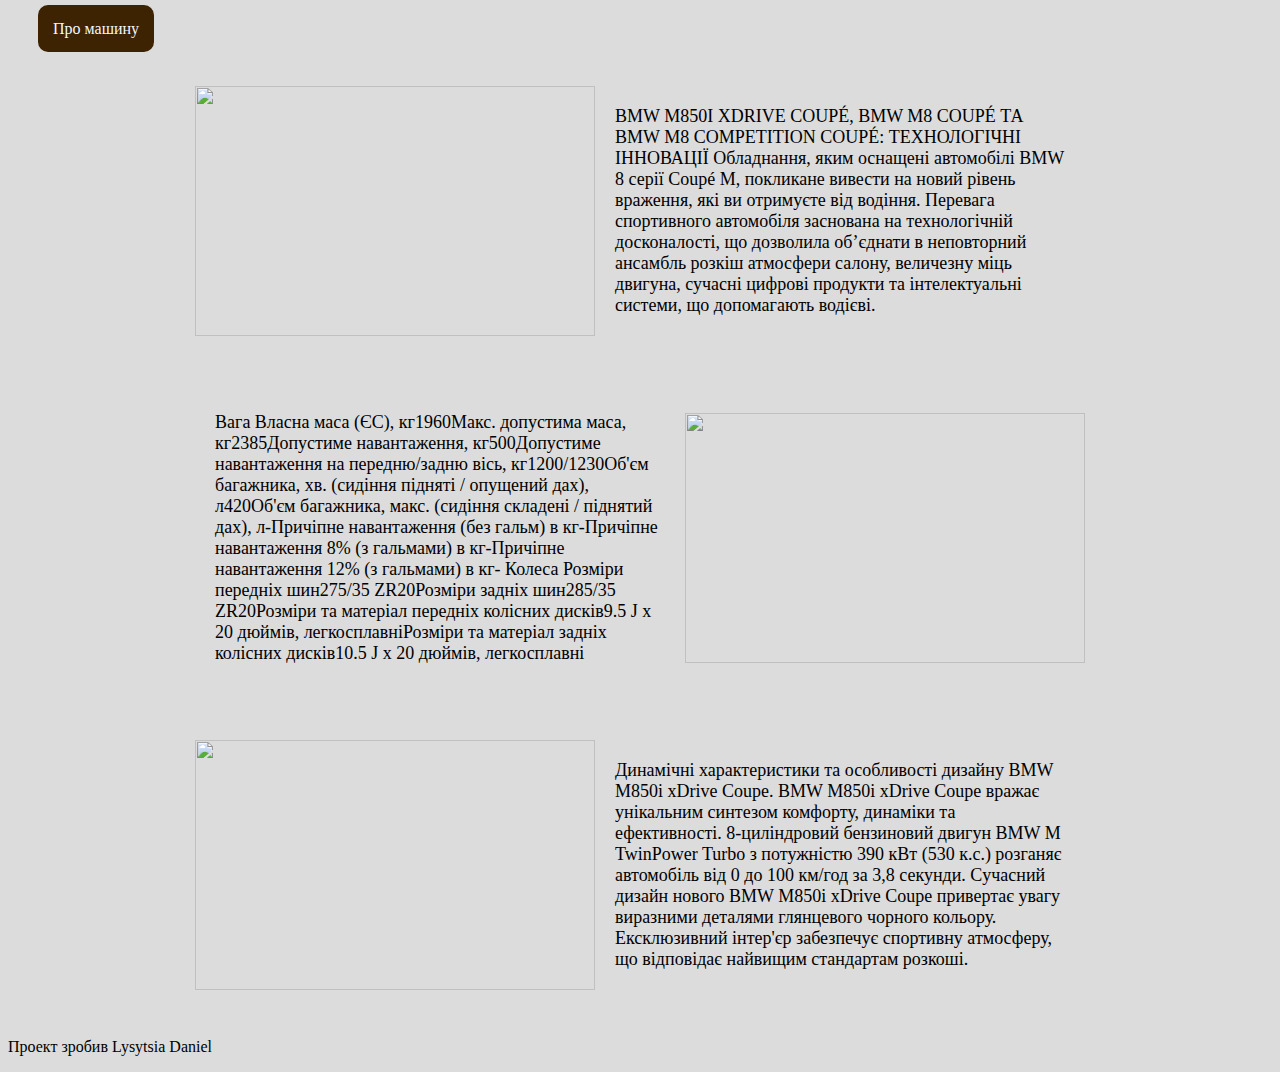
==== index.html @ 7e497483 "Create index.html" ====
<html>

<head>
   <title> Bmw-M8 competition </title>
  <link rel="stylesheet" href="style.css">
</head>

<body>
   <header>
      <nav>
         <a href="about.html">Про машину</a>
      </nav>
   </header>
   <main>
      <div class="first">
         <img src="https://www.halliwelljones.co.uk/uploads/page-images/P90448580_lowRes_bmw-m8-competition-c.jpg" >
         <p>
            BMW M850I XDRIVE COUPÉ, BMW M8 COUPÉ ТА BMW M8 COMPETITION COUPÉ: ТЕХНОЛОГІЧНІ ІННОВАЦІЇ
            Обладнання, яким оснащені автомобілі BMW 8 серії Coupé М, покликане вивести на новий рівень враження, які ви
            отримуєте від водіння. Перевага спортивного автомобіля заснована на технологічній досконалості, що дозволила
            об’єднати в неповторний ансамбль розкіш атмосфери салону, величезну міць двигуна, сучасні цифрові продукти
            та інтелектуальні системи, що допомагають водієві.
         </p>
      </div>
      <div class="first">
         <p>
            Вага
            Власна маса (ЄС), кг1960Макс. допустима маса, кг2385Допустиме навантаження, кг500Допустиме навантаження на
            передню/задню вісь, кг1200/1230Об'єм багажника, хв. (сидіння підняті / опущений дах), л420Об'єм багажника,
            макс. (сидіння складені / піднятий дах), л-Причіпне навантаження (без гальм) в кг-Причіпне навантаження 8%
            (з
            гальмами) в кг-Причіпне навантаження 12% (з гальмами) в кг-
            Колеса
            Розміри передніх шин275/35 ZR20Розміри задніх шин285/35 ZR20Розміри та матеріал передніх колісних дисків9.5
            J x
            20 дюймів, легкосплавніРозміри та матеріал задніх колісних дисків10.5 J x 20 дюймів, легкосплавні
         </p>
         <img src="https://content.homenetiol.com/2000292/2215091/0x0/846af0516a7743339898b3ad3f42e950.jpg">
      </div>
      <div class="first">
         <img src="https://www.bmw.pt/content/bmw/marketPT/bmw_pt/pt_PT/all-models/m-series/m8-gran-coupe/2019/landingpage/jcr:content/par/highlight_d07f/highlightitems/highlightitem_88ad/image/mobile.transform/highlight/image.1569270825083.jpg" >
         <p>

            Динамічні характеристики та особливості дизайну BMW M850i xDrive Coupe.
            BMW M850i xDrive Coupe вражає унікальним синтезом комфорту, динаміки та ефективності.

            8-циліндровий бензиновий двигун BMW M TwinPower Turbo з потужністю 390 кВт (530 к.с.) розганяє автомобіль
            від 0 до 100 км/год за 3,8 секунди.
            Cучасний дизайн нового BMW M850i xDrive Coupe привертає увагу виразними деталями глянцевого чорного кольору.
            Ексклюзивний інтер'єр забезпечує спортивну атмосферу, що відповідає найвищим стандартам розкоші.
         </p>
      </div>

   </main>
   <footer>
      <p>
         Проект зробив Lysytsia Daniel
      </p>
   </footer>
</body>

</html>
---- style.css ----
body{
    background-color:gainsboro;
    
}
img {
    width: 400px;
    height: 250px;
}
.first{
    display: flex;
    justify-content: center;
    margin: 20px;
    align-items: center;

}
.first p{
    width: 450px;
    padding:20px;
    font-size: 18px;
}
main{
    margin: 30px;
}
nav a{
    text-decoration: none;
    background-color: rgb(61, 35, 1);
    color: aliceblue;
    padding:15px ;
    border-radius: 10px;
}
nav {
    margin: 20px 30px;
}
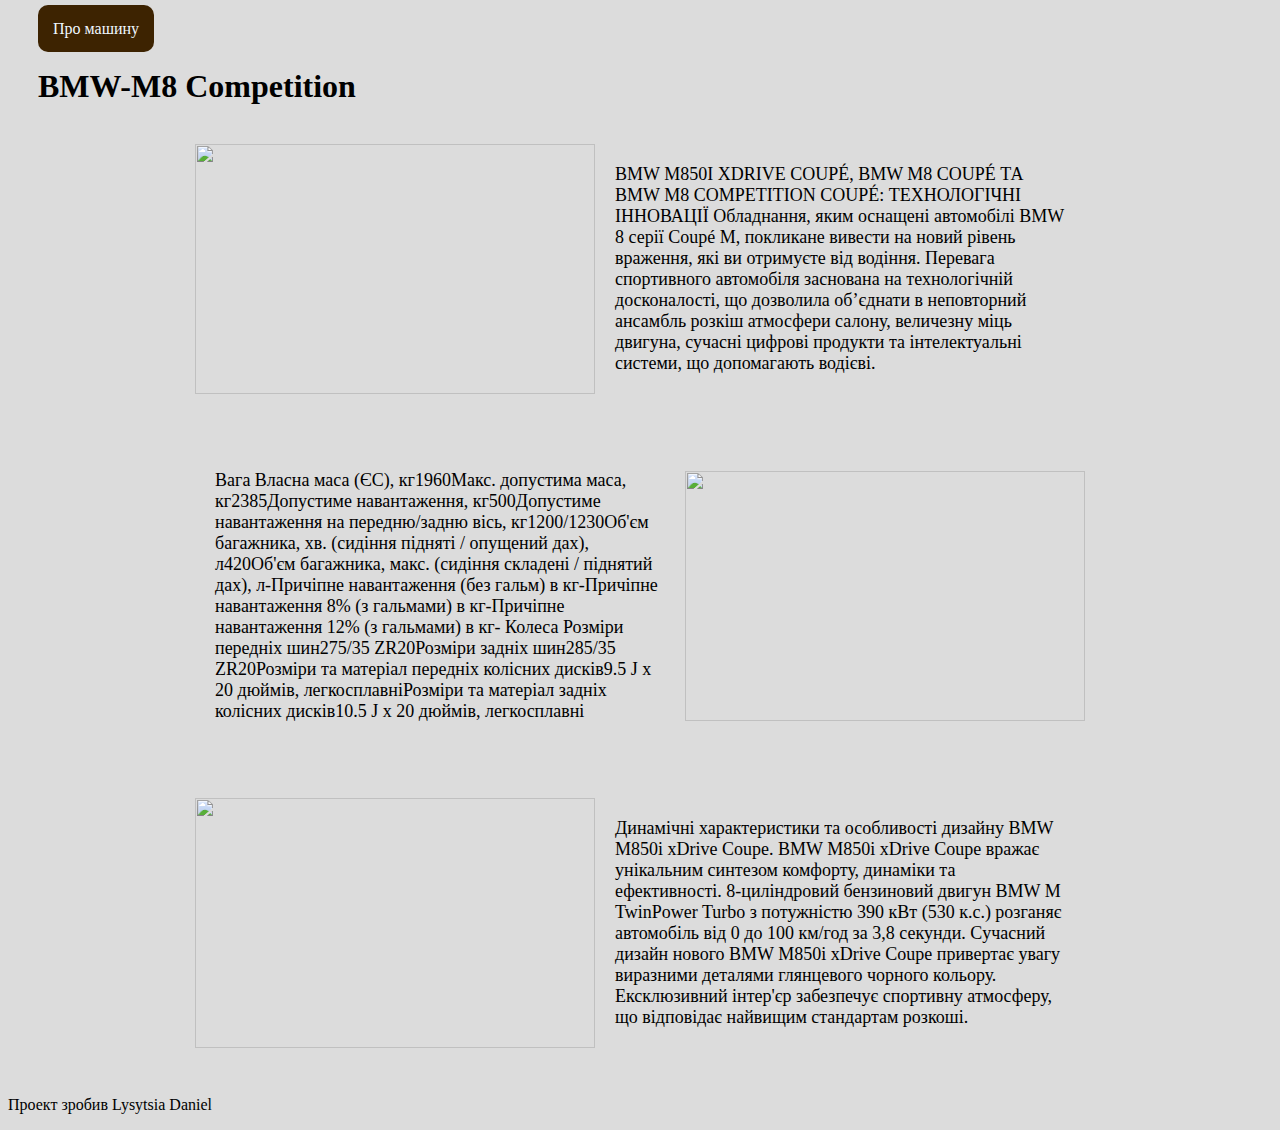
==== commit 0cb5e431: "Update index.html" ====
--- a/index.html
+++ b/index.html
@@ -12,6 +12,9 @@
       </nav>
    </header>
    <main>
+      <h1>
+         BMW-M8 Competition
+      </h1>
       <div class="first">
          <img src="https://www.halliwelljones.co.uk/uploads/page-images/P90448580_lowRes_bmw-m8-competition-c.jpg" >
          <p>
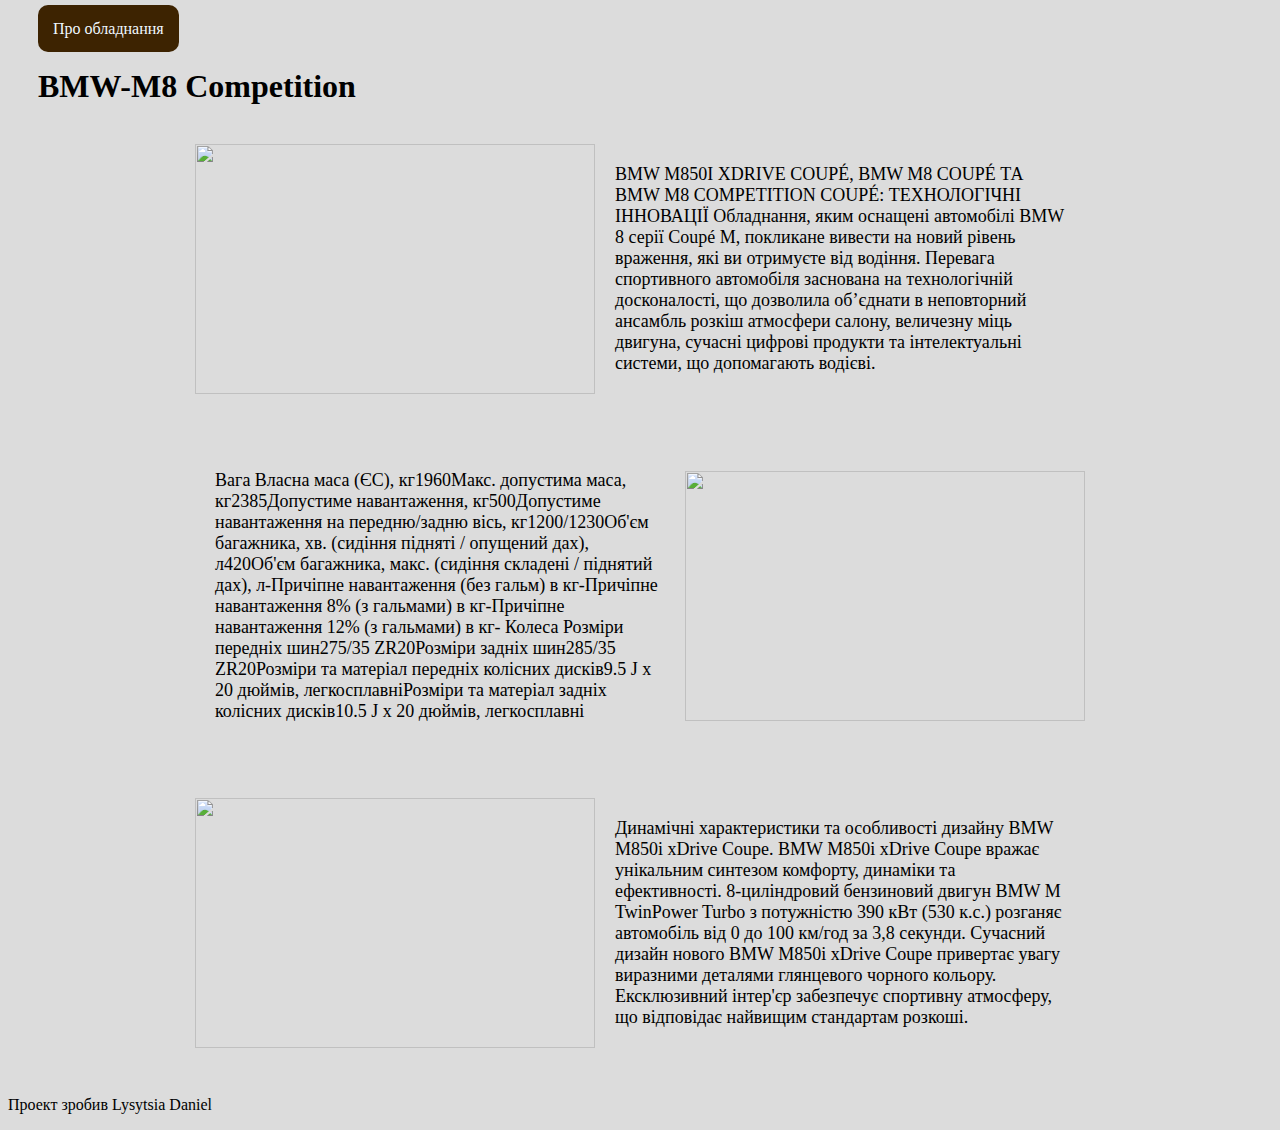
==== commit 13090b26: "Update index.html" ====
--- a/index.html
+++ b/index.html
@@ -8,7 +8,7 @@
 <body>
    <header>
       <nav>
-         <a href="about.html">Про машину</a>
+         <a href="about.html">Про обладнання</a>
       </nav>
    </header>
    <main>
